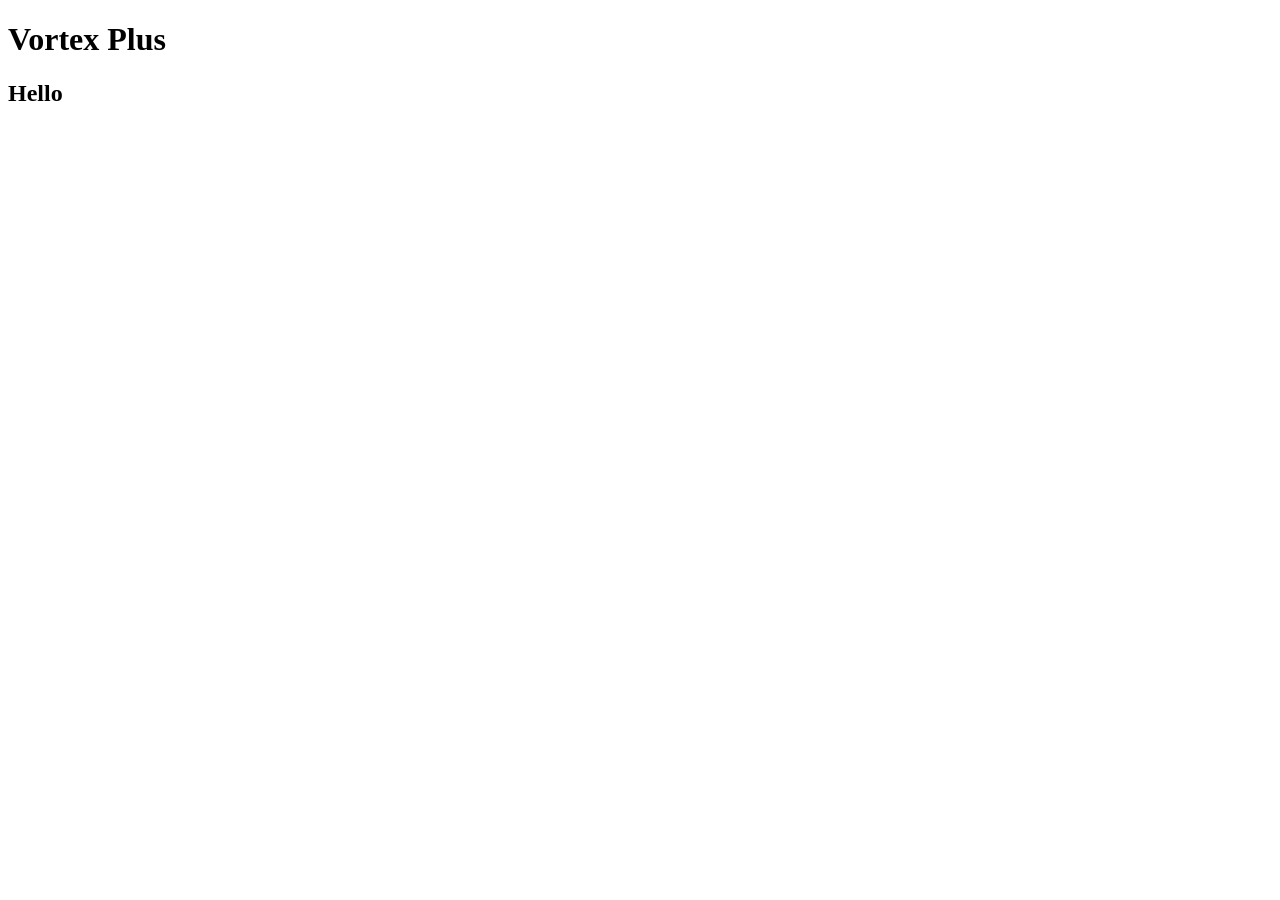
==== index.html @ e5b4d7ab "da website is gone" ====
<!DOCTYPE html>
<html lang="en">
<head>
    <meta charset="UTF-8">
    <meta name="viewport" content="width=device-width, initial-scale=1.0">
    <title>Vortex Plus Website</title>
</head>
<body>
    <header>
        <h1>Vortex Plus</h1>
    </header>
    <main>
        <h2>Hello</h2>
    </main>
</body>
</html>
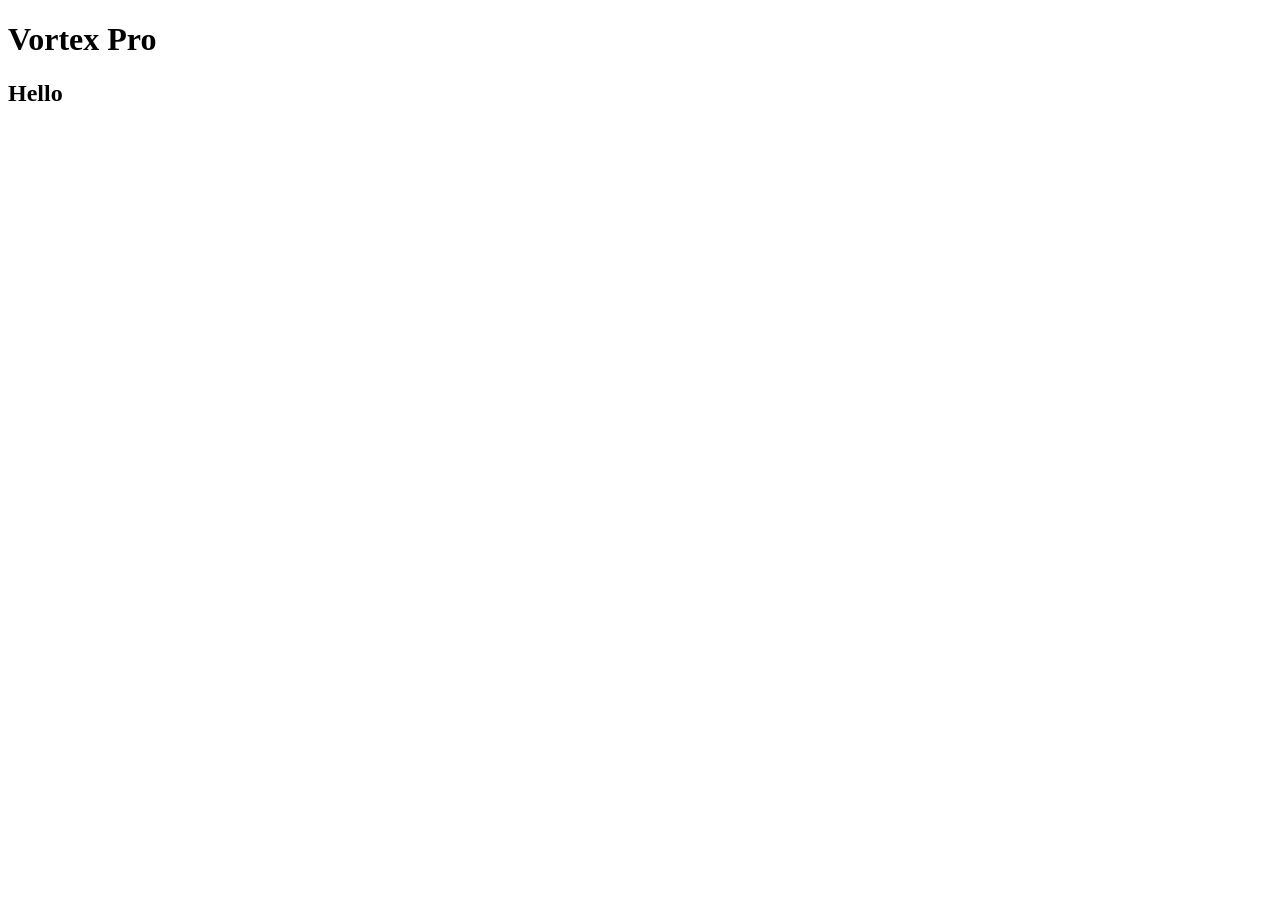
==== commit cdb9b5f7: "e" ====
--- a/index.html
+++ b/index.html
@@ -3,11 +3,11 @@
 <head>
     <meta charset="UTF-8">
     <meta name="viewport" content="width=device-width, initial-scale=1.0">
-    <title>Vortex Plus Website</title>
+    <title>Vortex Pro Website</title>
 </head>
 <body>
     <header>
-        <h1>Vortex Plus</h1>
+        <h1>Vortex Pro</h1>
     </header>
     <main>
         <h2>Hello</h2>
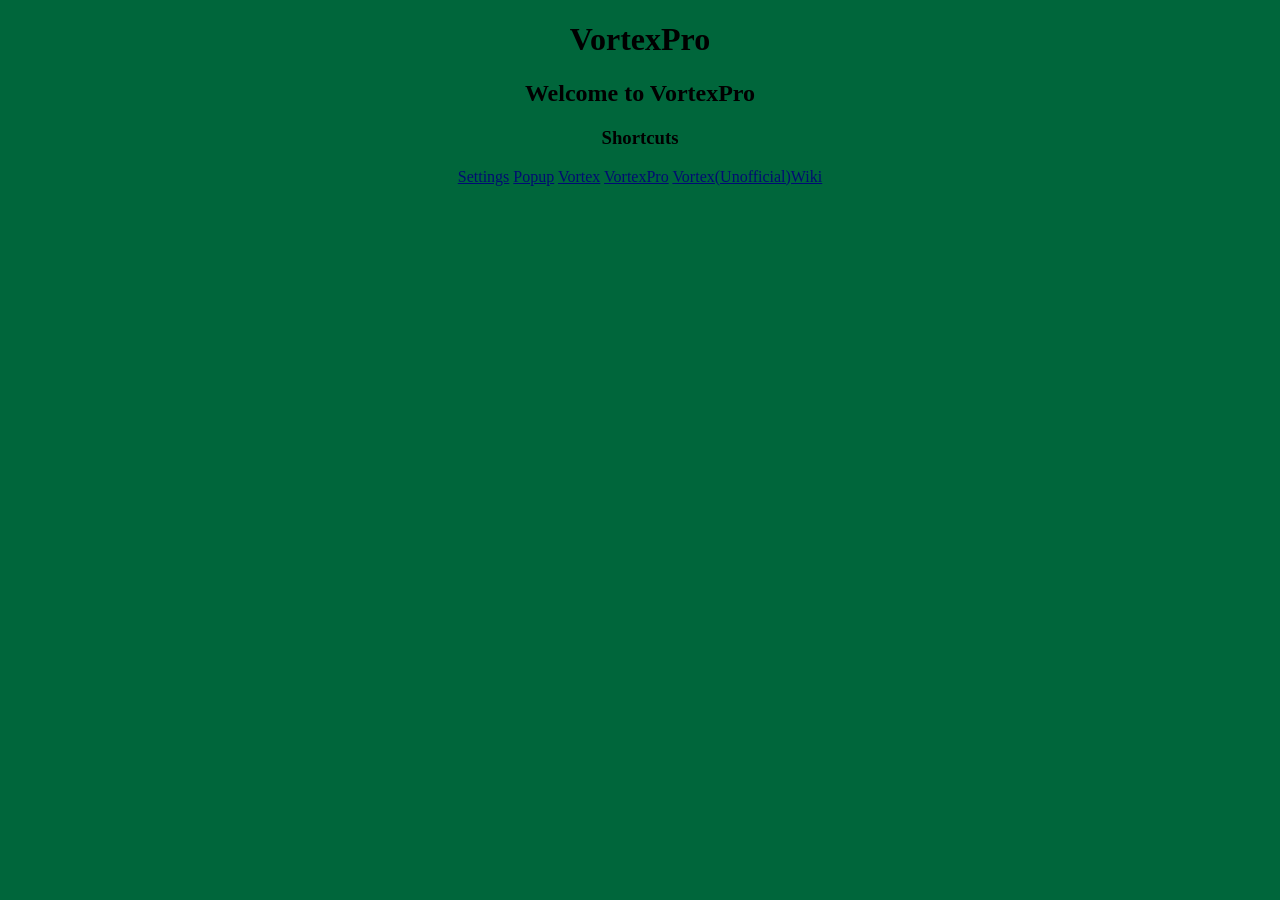
==== commit b87da522: "changed files" ====
--- a/index.html
+++ b/index.html
@@ -3,14 +3,21 @@
 <head>
     <meta charset="UTF-8">
     <meta name="viewport" content="width=device-width, initial-scale=1.0">
-    <title>Vortex Pro Website</title>
+    <title>VortexPro Website</title>
+    <link rel="stylesheet" href="index.css">
 </head>
 <body>
     <header>
-        <h1>Vortex Pro</h1>
+        <h1>VortexPro</h1>
     </header>
     <main>
-        <h2>Hello</h2>
+        <h2>Welcome to VortexPro</h2>
+        <h3>Shortcuts</h3>
+        <a href="settings/options.html">Settings</a>
+        <a href="popup/popup.html">Popup</a>
+        <a href="https://vortex.towerstats.com">Vortex</a>
+        <a href="https://github.com/Klingri/VortexPro">VortexPro</a>
+        <a href="https://github.com/Klingri/VortexWiki">Vortex(Unofficial)Wiki</a>
     </main>
 </body>
 </html>
--- a/index.css
+++ b/index.css
@@ -0,0 +1,10 @@
+body {
+    text-align: center;
+    font-family: Cambria, Cochin, Georgia, Times, 'Times New Roman', serif;
+    background-color: hsl(155, 100%, 20%);
+}
+
+a {
+    font-family: Cambria, Cochin, Georgia, Times, 'Times New Roman', serif;
+    color: rgb(0, 12, 114);
+}
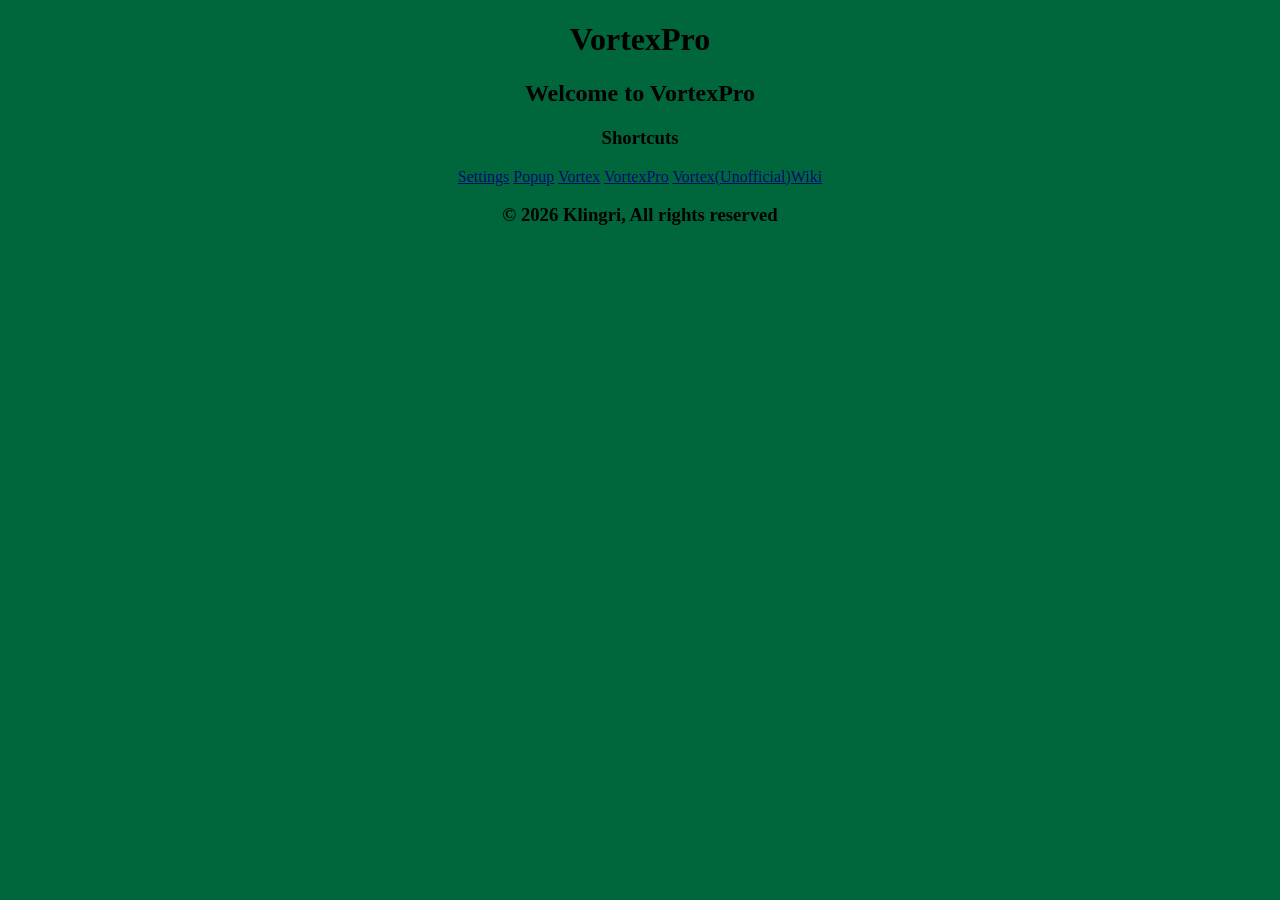
==== commit 4fc4af95: "removed cursors and changed code" ====
--- a/index.html
+++ b/index.html
@@ -1,11 +1,13 @@
 <!DOCTYPE html>
 <html lang="en">
+
 <head>
     <meta charset="UTF-8">
     <meta name="viewport" content="width=device-width, initial-scale=1.0">
     <title>VortexPro Website</title>
     <link rel="stylesheet" href="index.css">
 </head>
+
 <body>
     <header>
         <h1>VortexPro</h1>
@@ -15,9 +17,11 @@
         <h3>Shortcuts</h3>
         <a href="settings/options.html">Settings</a>
         <a href="popup/popup.html">Popup</a>
-        <a href="https://vortex.towerstats.com">Vortex</a>
+        <a href="https://playvortex.io/">Vortex</a>
         <a href="https://github.com/Klingri/VortexPro">VortexPro</a>
         <a href="https://github.com/Klingri/VortexWiki">Vortex(Unofficial)Wiki</a>
+        <h3>© 2026 Klingri, All rights reserved</h3>
     </main>
 </body>
+
 </html>
--- a/index.css
+++ b/index.css
@@ -4,6 +4,11 @@
     background-color: hsl(155, 100%, 20%);
 }
 
+body::selection {
+    background-color: rgb(29, 29, 29);
+    color: #FFF;
+}
+
 a {
     font-family: Cambria, Cochin, Georgia, Times, 'Times New Roman', serif;
     color: rgb(0, 12, 114);
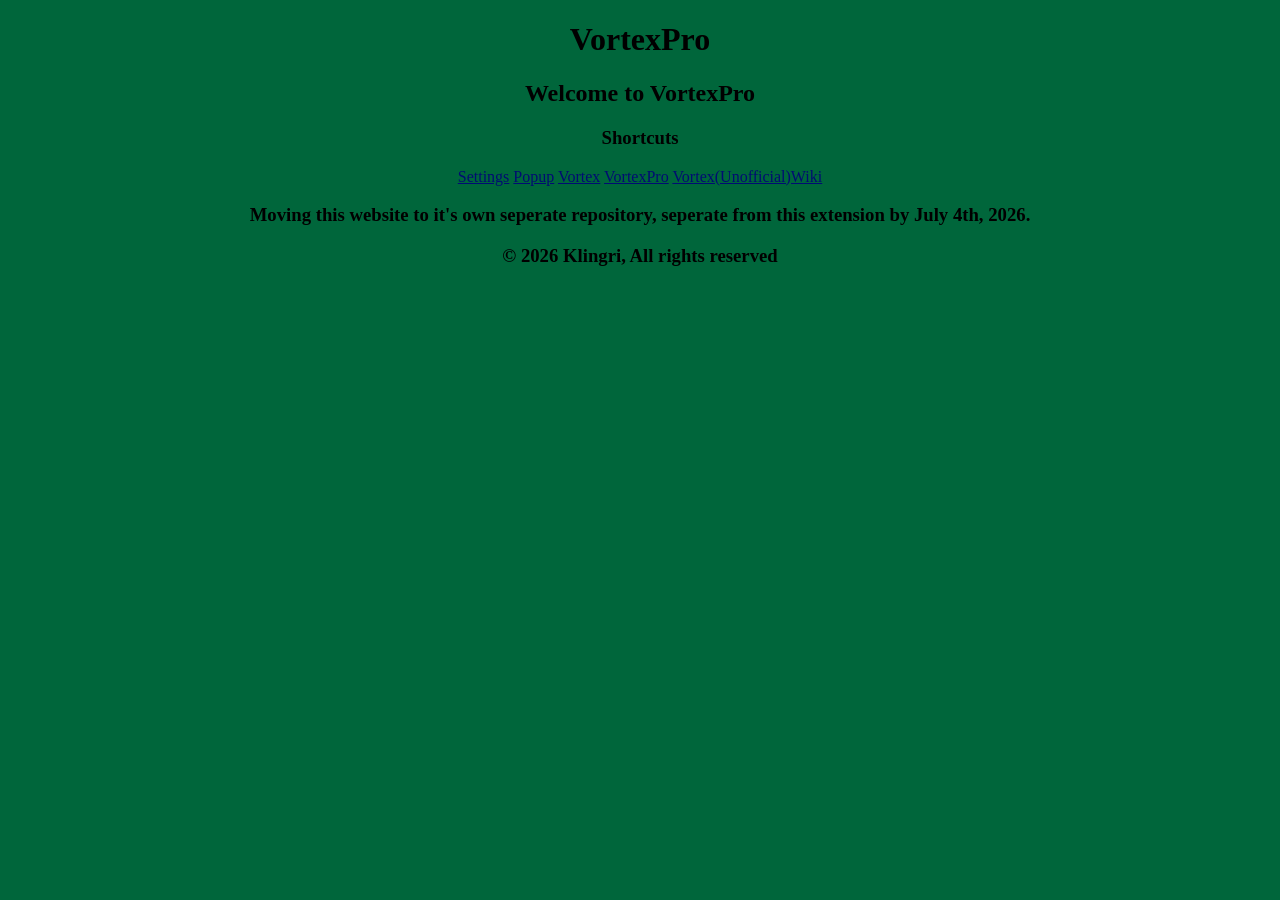
==== commit e72604ac: "added a bunch of new text and changes" ====
--- a/index.html
+++ b/index.html
@@ -20,6 +20,7 @@
         <a href="https://playvortex.io/">Vortex</a>
         <a href="https://github.com/Klingri/VortexPro">VortexPro</a>
         <a href="https://github.com/Klingri/VortexWiki">Vortex(Unofficial)Wiki</a>
+        <h3>Moving this website to it's own seperate repository, seperate from this extension by July 4th, 2026.</h3>
         <h3>© 2026 Klingri, All rights reserved</h3>
     </main>
 </body>
